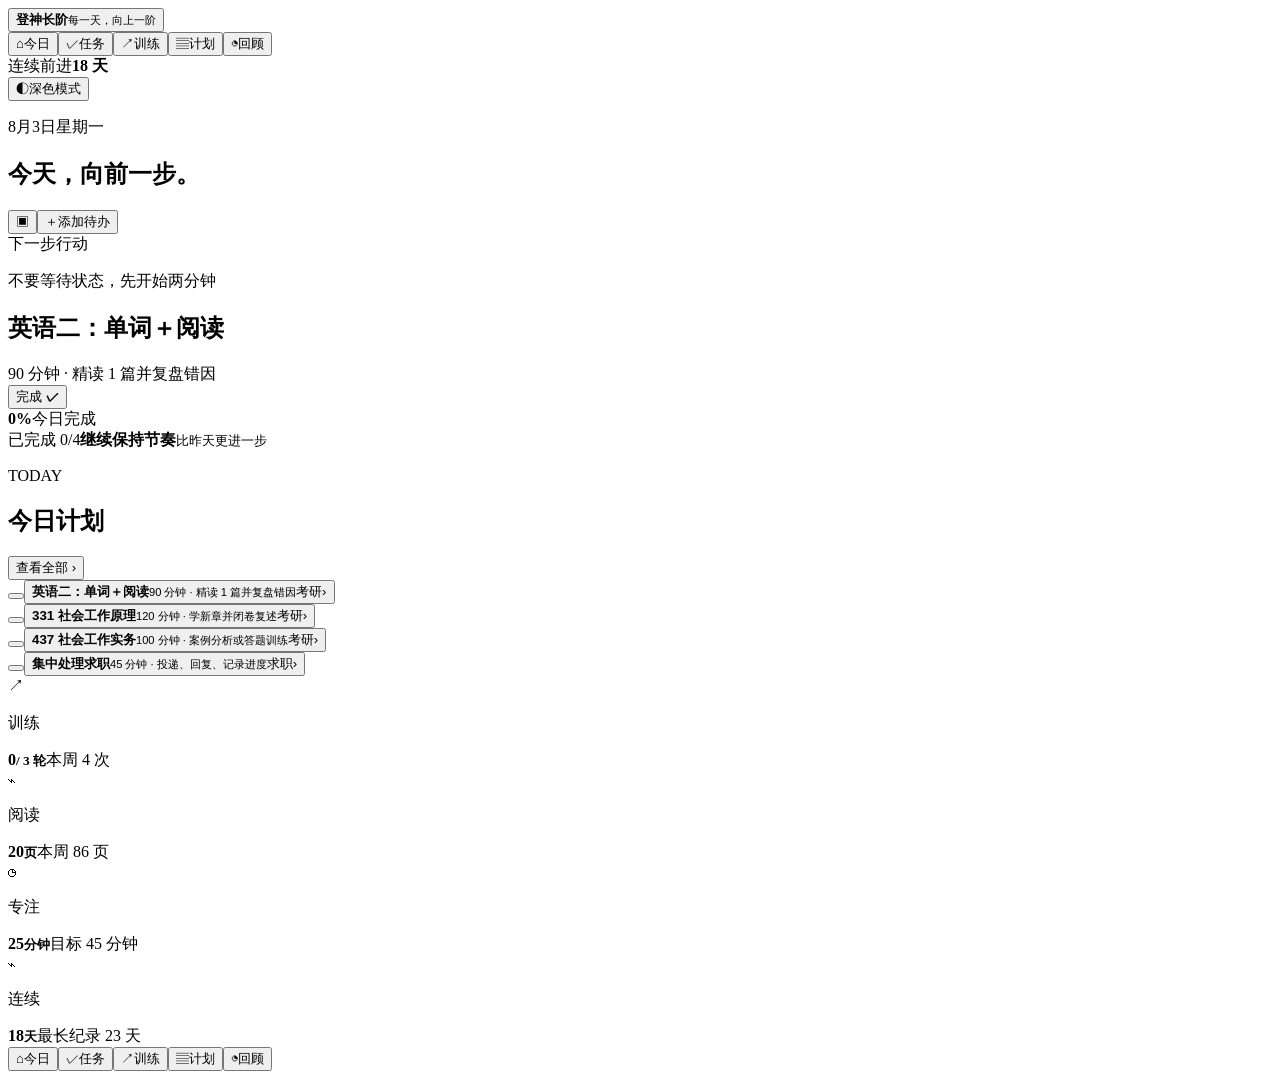
==== index.html @ c2079140 "Publish Dengshen Stairs" ====
<!DOCTYPE html><html lang="zh-CN"><head><meta charSet="utf-8"/><meta name="viewport" content="width=device-width, initial-scale=1"/><link rel="stylesheet" href="/dengshen-stairs/_next/static/chunks/0nut7~4n03h4~.css" data-precedence="next"/><link rel="preload" as="script" fetchPriority="low" href="/dengshen-stairs/_next/static/chunks/0-t57aycj0uqz.js"/><script src="/dengshen-stairs/_next/static/chunks/0qu1pmc3-7q8z.js" async=""></script><script src="/dengshen-stairs/_next/static/chunks/10mplx1qo1yfm.js" async=""></script><script src="/dengshen-stairs/_next/static/chunks/turbopack-0~iwi26i~m.7k.js" async=""></script><script src="/dengshen-stairs/_next/static/chunks/0os4r2b_q-rny.js" async=""></script><script src="/dengshen-stairs/_next/static/chunks/0~kgf_d93qb9n.js" async=""></script><title>登神长阶｜个人行动看板</title><meta name="description" content="把锻炼、学习、阅读和生活计划拆成每日台阶，持续行动。"/><meta property="og:title" content="登神长阶｜每一天，向上一阶"/><meta property="og:description" content="个人行动看板：每日任务、金字塔锻炼、学习阅读与复盘。"/><meta property="og:image" content="https://jiadi4354-hub.github.io/dengshen-stairs/og.png"/><meta property="og:image:width" content="1664"/><meta property="og:image:height" content="960"/><meta property="og:image:alt" content="登神长阶"/><meta name="twitter:card" content="summary_large_image"/><meta name="twitter:title" content="登神长阶｜每一天，向上一阶"/><meta name="twitter:description" content="个人行动看板：每日任务、金字塔锻炼、学习阅读与复盘。"/><meta name="twitter:image" content="https://jiadi4354-hub.github.io/dengshen-stairs/og.png"/><link rel="shortcut icon" href="/dengshen-stairs/favicon.svg"/><link rel="icon" href="/dengshen-stairs/favicon.svg"/><script src="/dengshen-stairs/_next/static/chunks/03~yq9q893hmn.js" noModule=""></script></head><body><div hidden=""><!--$--><!--/$--></div><main class=" "><div class="app-shell"><aside class="sidebar"><button class="brand" aria-label="返回今日"><span class="brand-mark"><i></i><i></i><i></i></span><span><strong>登神长阶</strong><small>每一天，向上一阶</small></span></button><nav aria-label="主导航"><button class="active"><span class="nav-icon">⌂</span>今日</button><button class=""><span class="nav-icon">✓</span>任务</button><button class=""><span class="nav-icon">↗</span>训练</button><button class=""><span class="nav-icon">▤</span>计划</button><button class=""><span class="nav-icon">◔</span>回顾</button></nav><div class="sidebar-bottom"><div class="streak-mini"><span>连续前进</span><strong>18 天</strong></div><button class="settings-button">◐<span>深色模式</span></button></div></aside><section class="content"><header class="topbar"><div><p class="eyebrow">8月3日星期一</p><h1>今天，向前一步。</h1></div><div class="header-actions"><button class="icon-button" title="远距离看板模式">▣</button><button class="add-button"><span>＋</span>添加待办</button></div></header><div class="dashboard"><section class="hero-grid"><article class="next-card glass-card"><div class="card-label"><span class="pulse"></span>下一步行动</div><div class="next-main"><div><p>不要等待状态，先开始两分钟</p><h2>英语二：单词＋阅读</h2><span>90 分钟 · 精读 1 篇并复盘错因</span></div><button class="start-button">完成 <b>✓</b></button></div><div class="step-art" aria-hidden="true"><i></i><i></i><i></i><i></i></div></article><article class="progress-card glass-card"><div class="ring" style="--progress:0deg"><div><strong>0<!-- -->%</strong><span>今日完成</span></div></div><div class="progress-copy"><span>已完成 <!-- -->0<!-- -->/<!-- -->4</span><strong>继续保持节奏</strong><small>比昨天更进一步</small></div></article></section><section class="section-block"><div class="section-heading"><div><p class="eyebrow">TODAY</p><h2>今日计划</h2></div><button>查看全部 <span>›</span></button></div><div class="task-list"><div class="task-row "><button class="task-check-button" aria-label="完成“英语二：单词＋阅读”"><span class="check"></span></button><button class="task-details" aria-label="编辑“英语二：单词＋阅读”"><span class="task-copy"><strong>英语二：单词＋阅读</strong><small>90 分钟 · 精读 1 篇并复盘错因</small></span><span class="tag 考研">考研</span><span class="row-arrow">›</span></button></div><div class="task-row "><button class="task-check-button" aria-label="完成“331 社会工作原理”"><span class="check"></span></button><button class="task-details" aria-label="编辑“331 社会工作原理”"><span class="task-copy"><strong>331 社会工作原理</strong><small>120 分钟 · 学新章并闭卷复述</small></span><span class="tag 考研">考研</span><span class="row-arrow">›</span></button></div><div class="task-row "><button class="task-check-button" aria-label="完成“437 社会工作实务”"><span class="check"></span></button><button class="task-details" aria-label="编辑“437 社会工作实务”"><span class="task-copy"><strong>437 社会工作实务</strong><small>100 分钟 · 案例分析或答题训练</small></span><span class="tag 考研">考研</span><span class="row-arrow">›</span></button></div><div class="task-row "><button class="task-check-button" aria-label="完成“集中处理求职”"><span class="check"></span></button><button class="task-details" aria-label="编辑“集中处理求职”"><span class="task-copy"><strong>集中处理求职</strong><small>45 分钟 · 投递、回复、记录进度</small></span><span class="tag 求职">求职</span><span class="row-arrow">›</span></button></div></div></section><section class="metrics-grid"><article class="metric-card"><span class="metric-icon blue">↗</span><div><p>训练</p><strong>0<small>/ 3 轮</small></strong><span>本周 4 次</span></div></article><article class="metric-card"><span class="metric-icon orange">⌁</span><div><p>阅读</p><strong>20<small>页</small></strong><span>本周 86 页</span></div></article><article class="metric-card"><span class="metric-icon purple">◷</span><div><p>专注</p><strong>25<small>分钟</small></strong><span>目标 45 分钟</span></div></article><article class="metric-card"><span class="metric-icon green">⌁</span><div><p>连续</p><strong>18<small>天</small></strong><span>最长纪录 23 天</span></div></article></section></div></section></div><nav class="mobile-nav" aria-label="移动端导航"><button class="active"><span>⌂</span>今日</button><button class=""><span>✓</span>任务</button><button class=""><span>↗</span>训练</button><button class=""><span>▤</span>计划</button><button class=""><span>◔</span>回顾</button></nav></main><!--$--><!--/$--><script src="/dengshen-stairs/_next/static/chunks/0-t57aycj0uqz.js" id="_R_" async=""></script><script>(self.__next_f=self.__next_f||[]).push([0])</script><script>self.__next_f.push([1,"1:\"$Sreact.fragment\"\n2:I[28270,[\"/dengshen-stairs/_next/static/chunks/0os4r2b_q-rny.js\"],\"default\"]\n3:I[7640,[\"/dengshen-stairs/_next/static/chunks/0os4r2b_q-rny.js\"],\"default\"]\n4:I[22789,[\"/dengshen-stairs/_next/static/chunks/0os4r2b_q-rny.js\"],\"ClientPageRoot\"]\n5:I[31713,[\"/dengshen-stairs/_next/static/chunks/0os4r2b_q-rny.js\",\"/dengshen-stairs/_next/static/chunks/0~kgf_d93qb9n.js\"],\"default\"]\n8:I[84080,[\"/dengshen-stairs/_next/static/chunks/0os4r2b_q-rny.js\"],\"OutletBoundary\"]\n9:\"$Sreact.suspense\"\nb:I[84080,[\"/dengshen-stairs/_next/static/chunks/0os4r2b_q-rny.js\"],\"ViewportBoundary\"]\nd:I[84080,[\"/dengshen-stairs/_next/static/chunks/0os4r2b_q-rny.js\"],\"MetadataBoundary\"]\nf:I[48574,[\"/dengshen-stairs/_next/static/chunks/0os4r2b_q-rny.js\"],\"default\",1]\n:HL[\"/dengshen-stairs/_next/static/chunks/0nut7~4n03h4~.css\",\"style\"]\n"])</script><script>self.__next_f.push([1,"0:{\"P\":null,\"c\":[\"\",\"\"],\"q\":\"\",\"i\":false,\"f\":[[[\"\",{\"children\":[\"__PAGE__\",{}]},\"$undefined\",\"$undefined\",16],[[\"$\",\"$1\",\"c\",{\"children\":[[[\"$\",\"link\",\"0\",{\"rel\":\"stylesheet\",\"href\":\"/dengshen-stairs/_next/static/chunks/0nut7~4n03h4~.css\",\"precedence\":\"next\",\"crossOrigin\":\"$undefined\",\"nonce\":\"$undefined\"}],[\"$\",\"script\",\"script-0\",{\"src\":\"/dengshen-stairs/_next/static/chunks/0os4r2b_q-rny.js\",\"async\":true,\"nonce\":\"$undefined\"}]],[\"$\",\"html\",null,{\"lang\":\"zh-CN\",\"children\":[\"$\",\"body\",null,{\"children\":[\"$\",\"$L2\",null,{\"parallelRouterKey\":\"children\",\"error\":\"$undefined\",\"errorStyles\":\"$undefined\",\"errorScripts\":\"$undefined\",\"template\":[\"$\",\"$L3\",null,{}],\"templateStyles\":\"$undefined\",\"templateScripts\":\"$undefined\",\"notFound\":[[[\"$\",\"title\",null,{\"children\":\"404: This page could not be found.\"}],[\"$\",\"div\",null,{\"style\":{\"fontFamily\":\"system-ui,\\\"Segoe UI\\\",Roboto,Helvetica,Arial,sans-serif,\\\"Apple Color Emoji\\\",\\\"Segoe UI Emoji\\\"\",\"height\":\"100vh\",\"textAlign\":\"center\",\"display\":\"flex\",\"flexDirection\":\"column\",\"alignItems\":\"center\",\"justifyContent\":\"center\"},\"children\":[\"$\",\"div\",null,{\"children\":[[\"$\",\"style\",null,{\"dangerouslySetInnerHTML\":{\"__html\":\"body{color:#000;background:#fff;margin:0}.next-error-h1{border-right:1px solid rgba(0,0,0,.3)}@media (prefers-color-scheme:dark){body{color:#fff;background:#000}.next-error-h1{border-right:1px solid rgba(255,255,255,.3)}}\"}}],[\"$\",\"h1\",null,{\"className\":\"next-error-h1\",\"style\":{\"display\":\"inline-block\",\"margin\":\"0 20px 0 0\",\"padding\":\"0 23px 0 0\",\"fontSize\":24,\"fontWeight\":500,\"verticalAlign\":\"top\",\"lineHeight\":\"49px\"},\"children\":404}],[\"$\",\"div\",null,{\"style\":{\"display\":\"inline-block\"},\"children\":[\"$\",\"h2\",null,{\"style\":{\"fontSize\":14,\"fontWeight\":400,\"lineHeight\":\"49px\",\"margin\":0},\"children\":\"This page could not be found.\"}]}]]}]}]],[]],\"forbidden\":\"$undefined\",\"unauthorized\":\"$undefined\"}]}]}]]}],{\"children\":[[\"$\",\"$1\",\"c\",{\"children\":[[\"$\",\"$L4\",null,{\"Component\":\"$5\",\"serverProvidedParams\":{\"searchParams\":{},\"params\":{},\"promises\":[\"$@6\",\"$@7\"]}}],[[\"$\",\"script\",\"script-0\",{\"src\":\"/dengshen-stairs/_next/static/chunks/0~kgf_d93qb9n.js\",\"async\":true,\"nonce\":\"$undefined\"}]],[\"$\",\"$L8\",null,{\"children\":[\"$\",\"$9\",null,{\"name\":\"Next.MetadataOutlet\",\"children\":\"$@a\"}]}]]}],{},null,false,null]},null,false,null],[\"$\",\"$1\",\"h\",{\"children\":[null,[\"$\",\"$Lb\",null,{\"children\":\"$Lc\"}],[\"$\",\"div\",null,{\"hidden\":true,\"children\":[\"$\",\"$Ld\",null,{\"children\":[\"$\",\"$9\",null,{\"name\":\"Next.Metadata\",\"children\":\"$Le\"}]}]}],null]}],false]],\"m\":\"$undefined\",\"G\":[\"$f\",[[\"$\",\"link\",\"0\",{\"rel\":\"stylesheet\",\"href\":\"/dengshen-stairs/_next/static/chunks/0nut7~4n03h4~.css\",\"precedence\":\"next\",\"crossOrigin\":\"$undefined\",\"nonce\":\"$undefined\"}]]],\"S\":true,\"h\":null,\"s\":\"$undefined\",\"l\":\"$undefined\",\"p\":\"$undefined\",\"d\":\"$undefined\",\"b\":\"-HUwOL4_XK_h1aiUUQZUm\"}\n"])</script><script>self.__next_f.push([1,"6:{}\n7:\"$0:f:0:1:1:children:0:props:children:0:props:serverProvidedParams:params\"\n"])</script><script>self.__next_f.push([1,"c:[[\"$\",\"meta\",\"0\",{\"charSet\":\"utf-8\"}],[\"$\",\"meta\",\"1\",{\"name\":\"viewport\",\"content\":\"width=device-width, initial-scale=1\"}]]\n"])</script><script>self.__next_f.push([1,"10:I[77576,[\"/dengshen-stairs/_next/static/chunks/0os4r2b_q-rny.js\"],\"IconMark\"]\na:null\ne:[[\"$\",\"title\",\"0\",{\"children\":\"登神长阶｜个人行动看板\"}],[\"$\",\"meta\",\"1\",{\"name\":\"description\",\"content\":\"把锻炼、学习、阅读和生活计划拆成每日台阶，持续行动。\"}],[\"$\",\"meta\",\"2\",{\"property\":\"og:title\",\"content\":\"登神长阶｜每一天，向上一阶\"}],[\"$\",\"meta\",\"3\",{\"property\":\"og:description\",\"content\":\"个人行动看板：每日任务、金字塔锻炼、学习阅读与复盘。\"}],[\"$\",\"meta\",\"4\",{\"property\":\"og:image\",\"content\":\"https://jiadi4354-hub.github.io/dengshen-stairs/og.png\"}],[\"$\",\"meta\",\"5\",{\"property\":\"og:image:width\",\"content\":\"1664\"}],[\"$\",\"meta\",\"6\",{\"property\":\"og:image:height\",\"content\":\"960\"}],[\"$\",\"meta\",\"7\",{\"property\":\"og:image:alt\",\"content\":\"登神长阶\"}],[\"$\",\"meta\",\"8\",{\"name\":\"twitter:card\",\"content\":\"summary_large_image\"}],[\"$\",\"meta\",\"9\",{\"name\":\"twitter:title\",\"content\":\"登神长阶｜每一天，向上一阶\"}],[\"$\",\"meta\",\"10\",{\"name\":\"twitter:description\",\"content\":\"个人行动看板：每日任务、金字塔锻炼、学习阅读与复盘。\"}],[\"$\",\"meta\",\"11\",{\"name\":\"twitter:image\",\"content\":\"https://jiadi4354-hub.github.io/dengshen-stairs/og.png\"}],[\"$\",\"link\",\"12\",{\"rel\":\"shortcut icon\",\"href\":\"/dengshen-stairs/favicon.svg\"}],[\"$\",\"link\",\"13\",{\"rel\":\"icon\",\"href\":\"/dengshen-stairs/favicon.svg\"}],[\"$\",\"$L10\",\"14\",{}]]\n"])</script></body></html>
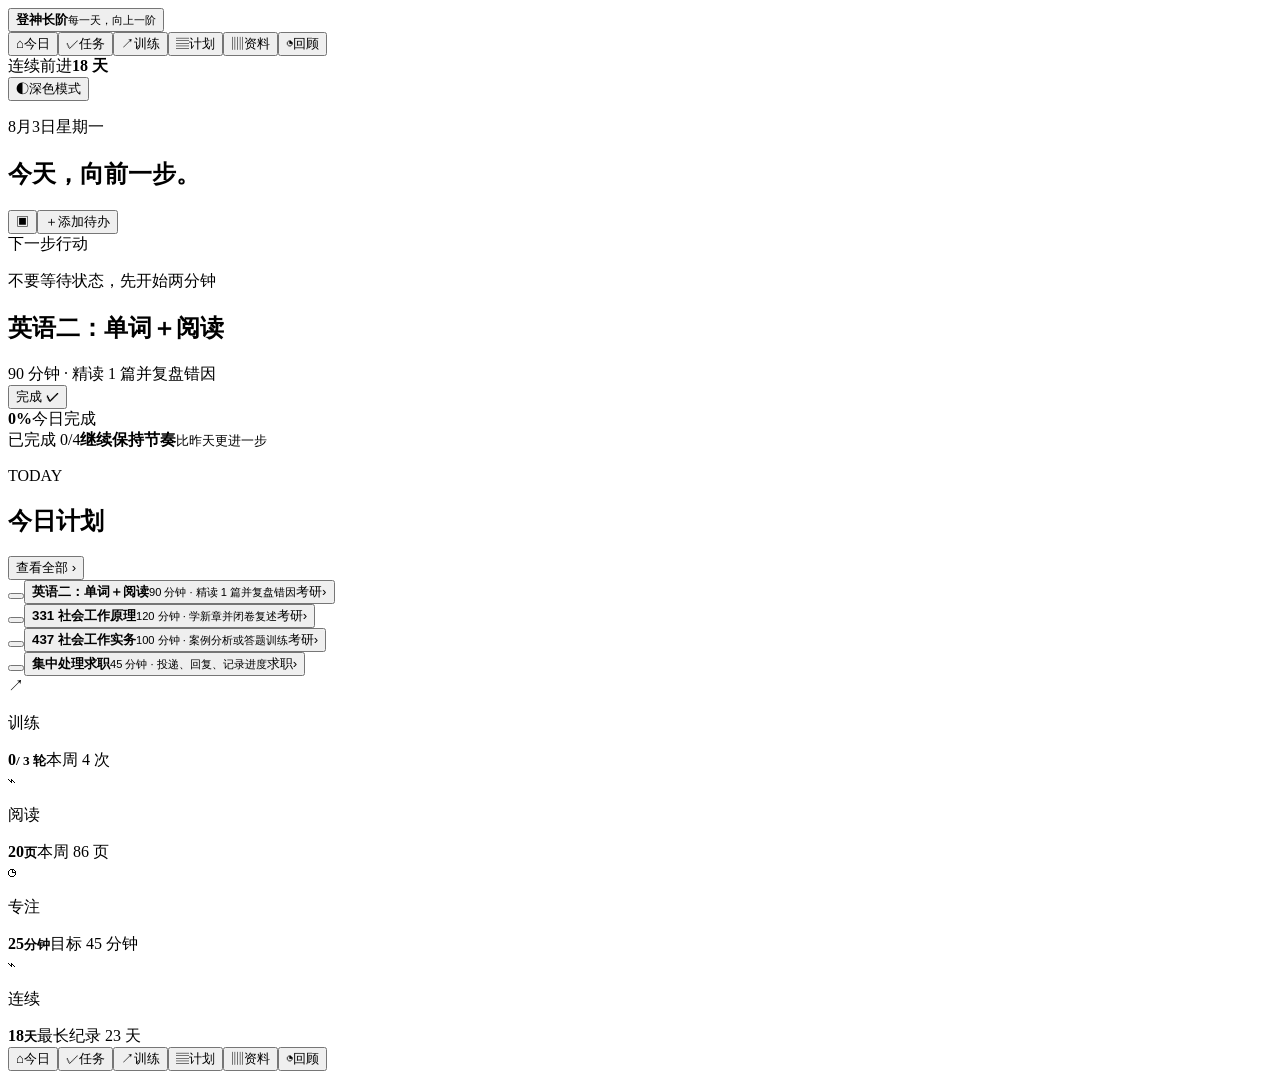
==== commit fd7eac65: "Publish study resource library" ====
--- a/index.html
+++ b/index.html
@@ -1 +1 @@
-<!DOCTYPE html><html lang="zh-CN"><head><meta charSet="utf-8"/><meta name="viewport" content="width=device-width, initial-scale=1"/><link rel="stylesheet" href="/dengshen-stairs/_next/static/chunks/0nut7~4n03h4~.css" data-precedence="next"/><link rel="preload" as="script" fetchPriority="low" href="/dengshen-stairs/_next/static/chunks/0-t57aycj0uqz.js"/><script src="/dengshen-stairs/_next/static/chunks/0qu1pmc3-7q8z.js" async=""></script><script src="/dengshen-stairs/_next/static/chunks/10mplx1qo1yfm.js" async=""></script><script src="/dengshen-stairs/_next/static/chunks/turbopack-0~iwi26i~m.7k.js" async=""></script><script src="/dengshen-stairs/_next/static/chunks/0os4r2b_q-rny.js" async=""></script><script src="/dengshen-stairs/_next/static/chunks/0~kgf_d93qb9n.js" async=""></script><title>登神长阶｜个人行动看板</title><meta name="description" content="把锻炼、学习、阅读和生活计划拆成每日台阶，持续行动。"/><meta property="og:title" content="登神长阶｜每一天，向上一阶"/><meta property="og:description" content="个人行动看板：每日任务、金字塔锻炼、学习阅读与复盘。"/><meta property="og:image" content="https://jiadi4354-hub.github.io/dengshen-stairs/og.png"/><meta property="og:image:width" content="1664"/><meta property="og:image:height" content="960"/><meta property="og:image:alt" content="登神长阶"/><meta name="twitter:card" content="summary_large_image"/><meta name="twitter:title" content="登神长阶｜每一天，向上一阶"/><meta name="twitter:description" content="个人行动看板：每日任务、金字塔锻炼、学习阅读与复盘。"/><meta name="twitter:image" content="https://jiadi4354-hub.github.io/dengshen-stairs/og.png"/><link rel="shortcut icon" href="/dengshen-stairs/favicon.svg"/><link rel="icon" href="/dengshen-stairs/favicon.svg"/><script src="/dengshen-stairs/_next/static/chunks/03~yq9q893hmn.js" noModule=""></script></head><body><div hidden=""><!--$--><!--/$--></div><main class=" "><div class="app-shell"><aside class="sidebar"><button class="brand" aria-label="返回今日"><span class="brand-mark"><i></i><i></i><i></i></span><span><strong>登神长阶</strong><small>每一天，向上一阶</small></span></button><nav aria-label="主导航"><button class="active"><span class="nav-icon">⌂</span>今日</button><button class=""><span class="nav-icon">✓</span>任务</button><button class=""><span class="nav-icon">↗</span>训练</button><button class=""><span class="nav-icon">▤</span>计划</button><button class=""><span class="nav-icon">◔</span>回顾</button></nav><div class="sidebar-bottom"><div class="streak-mini"><span>连续前进</span><strong>18 天</strong></div><button class="settings-button">◐<span>深色模式</span></button></div></aside><section class="content"><header class="topbar"><div><p class="eyebrow">8月3日星期一</p><h1>今天，向前一步。</h1></div><div class="header-actions"><button class="icon-button" title="远距离看板模式">▣</button><button class="add-button"><span>＋</span>添加待办</button></div></header><div class="dashboard"><section class="hero-grid"><article class="next-card glass-card"><div class="card-label"><span class="pulse"></span>下一步行动</div><div class="next-main"><div><p>不要等待状态，先开始两分钟</p><h2>英语二：单词＋阅读</h2><span>90 分钟 · 精读 1 篇并复盘错因</span></div><button class="start-button">完成 <b>✓</b></button></div><div class="step-art" aria-hidden="true"><i></i><i></i><i></i><i></i></div></article><article class="progress-card glass-card"><div class="ring" style="--progress:0deg"><div><strong>0<!-- -->%</strong><span>今日完成</span></div></div><div class="progress-copy"><span>已完成 <!-- -->0<!-- -->/<!-- -->4</span><strong>继续保持节奏</strong><small>比昨天更进一步</small></div></article></section><section class="section-block"><div class="section-heading"><div><p class="eyebrow">TODAY</p><h2>今日计划</h2></div><button>查看全部 <span>›</span></button></div><div class="task-list"><div class="task-row "><button class="task-check-button" aria-label="完成“英语二：单词＋阅读”"><span class="check"></span></button><button class="task-details" aria-label="编辑“英语二：单词＋阅读”"><span class="task-copy"><strong>英语二：单词＋阅读</strong><small>90 分钟 · 精读 1 篇并复盘错因</small></span><span class="tag 考研">考研</span><span class="row-arrow">›</span></button></div><div class="task-row "><button class="task-check-button" aria-label="完成“331 社会工作原理”"><span class="check"></span></button><button class="task-details" aria-label="编辑“331 社会工作原理”"><span class="task-copy"><strong>331 社会工作原理</strong><small>120 分钟 · 学新章并闭卷复述</small></span><span class="tag 考研">考研</span><span class="row-arrow">›</span></button></div><div class="task-row "><button class="task-check-button" aria-label="完成“437 社会工作实务”"><span class="check"></span></button><button class="task-details" aria-label="编辑“437 社会工作实务”"><span class="task-copy"><strong>437 社会工作实务</strong><small>100 分钟 · 案例分析或答题训练</small></span><span class="tag 考研">考研</span><span class="row-arrow">›</span></button></div><div class="task-row "><button class="task-check-button" aria-label="完成“集中处理求职”"><span class="check"></span></button><button class="task-details" aria-label="编辑“集中处理求职”"><span class="task-copy"><strong>集中处理求职</strong><small>45 分钟 · 投递、回复、记录进度</small></span><span class="tag 求职">求职</span><span class="row-arrow">›</span></button></div></div></section><section class="metrics-grid"><article class="metric-card"><span class="metric-icon blue">↗</span><div><p>训练</p><strong>0<small>/ 3 轮</small></strong><span>本周 4 次</span></div></article><article class="metric-card"><span class="metric-icon orange">⌁</span><div><p>阅读</p><strong>20<small>页</small></strong><span>本周 86 页</span></div></article><article class="metric-card"><span class="metric-icon purple">◷</span><div><p>专注</p><strong>25<small>分钟</small></strong><span>目标 45 分钟</span></div></article><article class="metric-card"><span class="metric-icon green">⌁</span><div><p>连续</p><strong>18<small>天</small></strong><span>最长纪录 23 天</span></div></article></section></div></section></div><nav class="mobile-nav" aria-label="移动端导航"><button class="active"><span>⌂</span>今日</button><button class=""><span>✓</span>任务</button><button class=""><span>↗</span>训练</button><button class=""><span>▤</span>计划</button><button class=""><span>◔</span>回顾</button></nav></main><!--$--><!--/$--><script src="/dengshen-stairs/_next/static/chunks/0-t57aycj0uqz.js" id="_R_" async=""></script><script>(self.__next_f=self.__next_f||[]).push([0])</script><script>self.__next_f.push([1,"1:\"$Sreact.fragment\"\n2:I[28270,[\"/dengshen-stairs/_next/static/chunks/0os4r2b_q-rny.js\"],\"default\"]\n3:I[7640,[\"/dengshen-stairs/_next/static/chunks/0os4r2b_q-rny.js\"],\"default\"]\n4:I[22789,[\"/dengshen-stairs/_next/static/chunks/0os4r2b_q-rny.js\"],\"ClientPageRoot\"]\n5:I[31713,[\"/dengshen-stairs/_next/static/chunks/0os4r2b_q-rny.js\",\"/dengshen-stairs/_next/static/chunks/0~kgf_d93qb9n.js\"],\"default\"]\n8:I[84080,[\"/dengshen-stairs/_next/static/chunks/0os4r2b_q-rny.js\"],\"OutletBoundary\"]\n9:\"$Sreact.suspense\"\nb:I[84080,[\"/dengshen-stairs/_next/static/chunks/0os4r2b_q-rny.js\"],\"ViewportBoundary\"]\nd:I[84080,[\"/dengshen-stairs/_next/static/chunks/0os4r2b_q-rny.js\"],\"MetadataBoundary\"]\nf:I[48574,[\"/dengshen-stairs/_next/static/chunks/0os4r2b_q-rny.js\"],\"default\",1]\n:HL[\"/dengshen-stairs/_next/static/chunks/0nut7~4n03h4~.css\",\"style\"]\n"])</script><script>self.__next_f.push([1,"0:{\"P\":null,\"c\":[\"\",\"\"],\"q\":\"\",\"i\":false,\"f\":[[[\"\",{\"children\":[\"__PAGE__\",{}]},\"$undefined\",\"$undefined\",16],[[\"$\",\"$1\",\"c\",{\"children\":[[[\"$\",\"link\",\"0\",{\"rel\":\"stylesheet\",\"href\":\"/dengshen-stairs/_next/static/chunks/0nut7~4n03h4~.css\",\"precedence\":\"next\",\"crossOrigin\":\"$undefined\",\"nonce\":\"$undefined\"}],[\"$\",\"script\",\"script-0\",{\"src\":\"/dengshen-stairs/_next/static/chunks/0os4r2b_q-rny.js\",\"async\":true,\"nonce\":\"$undefined\"}]],[\"$\",\"html\",null,{\"lang\":\"zh-CN\",\"children\":[\"$\",\"body\",null,{\"children\":[\"$\",\"$L2\",null,{\"parallelRouterKey\":\"children\",\"error\":\"$undefined\",\"errorStyles\":\"$undefined\",\"errorScripts\":\"$undefined\",\"template\":[\"$\",\"$L3\",null,{}],\"templateStyles\":\"$undefined\",\"templateScripts\":\"$undefined\",\"notFound\":[[[\"$\",\"title\",null,{\"children\":\"404: This page could not be found.\"}],[\"$\",\"div\",null,{\"style\":{\"fontFamily\":\"system-ui,\\\"Segoe UI\\\",Roboto,Helvetica,Arial,sans-serif,\\\"Apple Color Emoji\\\",\\\"Segoe UI Emoji\\\"\",\"height\":\"100vh\",\"textAlign\":\"center\",\"display\":\"flex\",\"flexDirection\":\"column\",\"alignItems\":\"center\",\"justifyContent\":\"center\"},\"children\":[\"$\",\"div\",null,{\"children\":[[\"$\",\"style\",null,{\"dangerouslySetInnerHTML\":{\"__html\":\"body{color:#000;background:#fff;margin:0}.next-error-h1{border-right:1px solid rgba(0,0,0,.3)}@media (prefers-color-scheme:dark){body{color:#fff;background:#000}.next-error-h1{border-right:1px solid rgba(255,255,255,.3)}}\"}}],[\"$\",\"h1\",null,{\"className\":\"next-error-h1\",\"style\":{\"display\":\"inline-block\",\"margin\":\"0 20px 0 0\",\"padding\":\"0 23px 0 0\",\"fontSize\":24,\"fontWeight\":500,\"verticalAlign\":\"top\",\"lineHeight\":\"49px\"},\"children\":404}],[\"$\",\"div\",null,{\"style\":{\"display\":\"inline-block\"},\"children\":[\"$\",\"h2\",null,{\"style\":{\"fontSize\":14,\"fontWeight\":400,\"lineHeight\":\"49px\",\"margin\":0},\"children\":\"This page could not be found.\"}]}]]}]}]],[]],\"forbidden\":\"$undefined\",\"unauthorized\":\"$undefined\"}]}]}]]}],{\"children\":[[\"$\",\"$1\",\"c\",{\"children\":[[\"$\",\"$L4\",null,{\"Component\":\"$5\",\"serverProvidedParams\":{\"searchParams\":{},\"params\":{},\"promises\":[\"$@6\",\"$@7\"]}}],[[\"$\",\"script\",\"script-0\",{\"src\":\"/dengshen-stairs/_next/static/chunks/0~kgf_d93qb9n.js\",\"async\":true,\"nonce\":\"$undefined\"}]],[\"$\",\"$L8\",null,{\"children\":[\"$\",\"$9\",null,{\"name\":\"Next.MetadataOutlet\",\"children\":\"$@a\"}]}]]}],{},null,false,null]},null,false,null],[\"$\",\"$1\",\"h\",{\"children\":[null,[\"$\",\"$Lb\",null,{\"children\":\"$Lc\"}],[\"$\",\"div\",null,{\"hidden\":true,\"children\":[\"$\",\"$Ld\",null,{\"children\":[\"$\",\"$9\",null,{\"name\":\"Next.Metadata\",\"children\":\"$Le\"}]}]}],null]}],false]],\"m\":\"$undefined\",\"G\":[\"$f\",[[\"$\",\"link\",\"0\",{\"rel\":\"stylesheet\",\"href\":\"/dengshen-stairs/_next/static/chunks/0nut7~4n03h4~.css\",\"precedence\":\"next\",\"crossOrigin\":\"$undefined\",\"nonce\":\"$undefined\"}]]],\"S\":true,\"h\":null,\"s\":\"$undefined\",\"l\":\"$undefined\",\"p\":\"$undefined\",\"d\":\"$undefined\",\"b\":\"-HUwOL4_XK_h1aiUUQZUm\"}\n"])</script><script>self.__next_f.push([1,"6:{}\n7:\"$0:f:0:1:1:children:0:props:children:0:props:serverProvidedParams:params\"\n"])</script><script>self.__next_f.push([1,"c:[[\"$\",\"meta\",\"0\",{\"charSet\":\"utf-8\"}],[\"$\",\"meta\",\"1\",{\"name\":\"viewport\",\"content\":\"width=device-width, initial-scale=1\"}]]\n"])</script><script>self.__next_f.push([1,"10:I[77576,[\"/dengshen-stairs/_next/static/chunks/0os4r2b_q-rny.js\"],\"IconMark\"]\na:null\ne:[[\"$\",\"title\",\"0\",{\"children\":\"登神长阶｜个人行动看板\"}],[\"$\",\"meta\",\"1\",{\"name\":\"description\",\"content\":\"把锻炼、学习、阅读和生活计划拆成每日台阶，持续行动。\"}],[\"$\",\"meta\",\"2\",{\"property\":\"og:title\",\"content\":\"登神长阶｜每一天，向上一阶\"}],[\"$\",\"meta\",\"3\",{\"property\":\"og:description\",\"content\":\"个人行动看板：每日任务、金字塔锻炼、学习阅读与复盘。\"}],[\"$\",\"meta\",\"4\",{\"property\":\"og:image\",\"content\":\"https://jiadi4354-hub.github.io/dengshen-stairs/og.png\"}],[\"$\",\"meta\",\"5\",{\"property\":\"og:image:width\",\"content\":\"1664\"}],[\"$\",\"meta\",\"6\",{\"property\":\"og:image:height\",\"content\":\"960\"}],[\"$\",\"meta\",\"7\",{\"property\":\"og:image:alt\",\"content\":\"登神长阶\"}],[\"$\",\"meta\",\"8\",{\"name\":\"twitter:card\",\"content\":\"summary_large_image\"}],[\"$\",\"meta\",\"9\",{\"name\":\"twitter:title\",\"content\":\"登神长阶｜每一天，向上一阶\"}],[\"$\",\"meta\",\"10\",{\"name\":\"twitter:description\",\"content\":\"个人行动看板：每日任务、金字塔锻炼、学习阅读与复盘。\"}],[\"$\",\"meta\",\"11\",{\"name\":\"twitter:image\",\"content\":\"https://jiadi4354-hub.github.io/dengshen-stairs/og.png\"}],[\"$\",\"link\",\"12\",{\"rel\":\"shortcut icon\",\"href\":\"/dengshen-stairs/favicon.svg\"}],[\"$\",\"link\",\"13\",{\"rel\":\"icon\",\"href\":\"/dengshen-stairs/favicon.svg\"}],[\"$\",\"$L10\",\"14\",{}]]\n"])</script></body></html>+<!DOCTYPE html><html lang="zh-CN"><head><meta charSet="utf-8"/><meta name="viewport" content="width=device-width, initial-scale=1"/><link rel="stylesheet" href="/dengshen-stairs/_next/static/chunks/0.v-joit5rc3..css" data-precedence="next"/><link rel="preload" as="script" fetchPriority="low" href="/dengshen-stairs/_next/static/chunks/0-t57aycj0uqz.js"/><script src="/dengshen-stairs/_next/static/chunks/0qu1pmc3-7q8z.js" async=""></script><script src="/dengshen-stairs/_next/static/chunks/10mplx1qo1yfm.js" async=""></script><script src="/dengshen-stairs/_next/static/chunks/turbopack-0~iwi26i~m.7k.js" async=""></script><script src="/dengshen-stairs/_next/static/chunks/0os4r2b_q-rny.js" async=""></script><script src="/dengshen-stairs/_next/static/chunks/05cqyqad6fkqb.js" async=""></script><title>登神长阶｜个人行动看板</title><meta name="description" content="把锻炼、学习、阅读和生活计划拆成每日台阶，持续行动。"/><meta property="og:title" content="登神长阶｜每一天，向上一阶"/><meta property="og:description" content="个人行动看板：每日任务、金字塔锻炼、学习阅读与复盘。"/><meta property="og:image" content="https://jiadi4354-hub.github.io/dengshen-stairs/og.png"/><meta property="og:image:width" content="1664"/><meta property="og:image:height" content="960"/><meta property="og:image:alt" content="登神长阶"/><meta name="twitter:card" content="summary_large_image"/><meta name="twitter:title" content="登神长阶｜每一天，向上一阶"/><meta name="twitter:description" content="个人行动看板：每日任务、金字塔锻炼、学习阅读与复盘。"/><meta name="twitter:image" content="https://jiadi4354-hub.github.io/dengshen-stairs/og.png"/><link rel="shortcut icon" href="/dengshen-stairs/favicon.svg"/><link rel="icon" href="/dengshen-stairs/favicon.svg"/><script src="/dengshen-stairs/_next/static/chunks/03~yq9q893hmn.js" noModule=""></script></head><body><div hidden=""><!--$--><!--/$--></div><main class=" "><div class="app-shell"><aside class="sidebar"><button class="brand" aria-label="返回今日"><span class="brand-mark"><i></i><i></i><i></i></span><span><strong>登神长阶</strong><small>每一天，向上一阶</small></span></button><nav aria-label="主导航"><button class="active"><span class="nav-icon">⌂</span>今日</button><button class=""><span class="nav-icon">✓</span>任务</button><button class=""><span class="nav-icon">↗</span>训练</button><button class=""><span class="nav-icon">▤</span>计划</button><button class=""><span class="nav-icon">▥</span>资料</button><button class=""><span class="nav-icon">◔</span>回顾</button></nav><div class="sidebar-bottom"><div class="streak-mini"><span>连续前进</span><strong>18 天</strong></div><button class="settings-button">◐<span>深色模式</span></button></div></aside><section class="content"><header class="topbar"><div><p class="eyebrow">8月3日星期一</p><h1>今天，向前一步。</h1></div><div class="header-actions"><button class="icon-button" title="远距离看板模式">▣</button><button class="add-button"><span>＋</span>添加待办</button></div></header><div class="dashboard"><section class="hero-grid"><article class="next-card glass-card"><div class="card-label"><span class="pulse"></span>下一步行动</div><div class="next-main"><div><p>不要等待状态，先开始两分钟</p><h2>英语二：单词＋阅读</h2><span>90 分钟 · 精读 1 篇并复盘错因</span></div><button class="start-button">完成 <b>✓</b></button></div><div class="step-art" aria-hidden="true"><i></i><i></i><i></i><i></i></div></article><article class="progress-card glass-card"><div class="ring" style="--progress:0deg"><div><strong>0<!-- -->%</strong><span>今日完成</span></div></div><div class="progress-copy"><span>已完成 <!-- -->0<!-- -->/<!-- -->4</span><strong>继续保持节奏</strong><small>比昨天更进一步</small></div></article></section><section class="section-block"><div class="section-heading"><div><p class="eyebrow">TODAY</p><h2>今日计划</h2></div><button>查看全部 <span>›</span></button></div><div class="task-list"><div class="task-row "><button class="task-check-button" aria-label="完成“英语二：单词＋阅读”"><span class="check"></span></button><button class="task-details" aria-label="编辑“英语二：单词＋阅读”"><span class="task-copy"><strong>英语二：单词＋阅读</strong><small>90 分钟 · 精读 1 篇并复盘错因</small></span><span class="tag 考研">考研</span><span class="row-arrow">›</span></button></div><div class="task-row "><button class="task-check-button" aria-label="完成“331 社会工作原理”"><span class="check"></span></button><button class="task-details" aria-label="编辑“331 社会工作原理”"><span class="task-copy"><strong>331 社会工作原理</strong><small>120 分钟 · 学新章并闭卷复述</small></span><span class="tag 考研">考研</span><span class="row-arrow">›</span></button></div><div class="task-row "><button class="task-check-button" aria-label="完成“437 社会工作实务”"><span class="check"></span></button><button class="task-details" aria-label="编辑“437 社会工作实务”"><span class="task-copy"><strong>437 社会工作实务</strong><small>100 分钟 · 案例分析或答题训练</small></span><span class="tag 考研">考研</span><span class="row-arrow">›</span></button></div><div class="task-row "><button class="task-check-button" aria-label="完成“集中处理求职”"><span class="check"></span></button><button class="task-details" aria-label="编辑“集中处理求职”"><span class="task-copy"><strong>集中处理求职</strong><small>45 分钟 · 投递、回复、记录进度</small></span><span class="tag 求职">求职</span><span class="row-arrow">›</span></button></div></div></section><section class="metrics-grid"><article class="metric-card"><span class="metric-icon blue">↗</span><div><p>训练</p><strong>0<small>/ 3 轮</small></strong><span>本周 4 次</span></div></article><article class="metric-card"><span class="metric-icon orange">⌁</span><div><p>阅读</p><strong>20<small>页</small></strong><span>本周 86 页</span></div></article><article class="metric-card"><span class="metric-icon purple">◷</span><div><p>专注</p><strong>25<small>分钟</small></strong><span>目标 45 分钟</span></div></article><article class="metric-card"><span class="metric-icon green">⌁</span><div><p>连续</p><strong>18<small>天</small></strong><span>最长纪录 23 天</span></div></article></section></div></section></div><nav class="mobile-nav" aria-label="移动端导航"><button class="active"><span>⌂</span>今日</button><button class=""><span>✓</span>任务</button><button class=""><span>↗</span>训练</button><button class=""><span>▤</span>计划</button><button class=""><span>▥</span>资料</button><button class=""><span>◔</span>回顾</button></nav></main><!--$--><!--/$--><script src="/dengshen-stairs/_next/static/chunks/0-t57aycj0uqz.js" id="_R_" async=""></script><script>(self.__next_f=self.__next_f||[]).push([0])</script><script>self.__next_f.push([1,"1:\"$Sreact.fragment\"\n2:I[28270,[\"/dengshen-stairs/_next/static/chunks/0os4r2b_q-rny.js\"],\"default\"]\n3:I[7640,[\"/dengshen-stairs/_next/static/chunks/0os4r2b_q-rny.js\"],\"default\"]\n4:I[22789,[\"/dengshen-stairs/_next/static/chunks/0os4r2b_q-rny.js\"],\"ClientPageRoot\"]\n5:I[31713,[\"/dengshen-stairs/_next/static/chunks/0os4r2b_q-rny.js\",\"/dengshen-stairs/_next/static/chunks/05cqyqad6fkqb.js\"],\"default\"]\n8:I[84080,[\"/dengshen-stairs/_next/static/chunks/0os4r2b_q-rny.js\"],\"OutletBoundary\"]\n9:\"$Sreact.suspense\"\nb:I[84080,[\"/dengshen-stairs/_next/static/chunks/0os4r2b_q-rny.js\"],\"ViewportBoundary\"]\nd:I[84080,[\"/dengshen-stairs/_next/static/chunks/0os4r2b_q-rny.js\"],\"MetadataBoundary\"]\nf:I[48574,[\"/dengshen-stairs/_next/static/chunks/0os4r2b_q-rny.js\"],\"default\",1]\n:HL[\"/dengshen-stairs/_next/static/chunks/0.v-joit5rc3..css\",\"style\"]\n"])</script><script>self.__next_f.push([1,"0:{\"P\":null,\"c\":[\"\",\"\"],\"q\":\"\",\"i\":false,\"f\":[[[\"\",{\"children\":[\"__PAGE__\",{}]},\"$undefined\",\"$undefined\",16],[[\"$\",\"$1\",\"c\",{\"children\":[[[\"$\",\"link\",\"0\",{\"rel\":\"stylesheet\",\"href\":\"/dengshen-stairs/_next/static/chunks/0.v-joit5rc3..css\",\"precedence\":\"next\",\"crossOrigin\":\"$undefined\",\"nonce\":\"$undefined\"}],[\"$\",\"script\",\"script-0\",{\"src\":\"/dengshen-stairs/_next/static/chunks/0os4r2b_q-rny.js\",\"async\":true,\"nonce\":\"$undefined\"}]],[\"$\",\"html\",null,{\"lang\":\"zh-CN\",\"children\":[\"$\",\"body\",null,{\"children\":[\"$\",\"$L2\",null,{\"parallelRouterKey\":\"children\",\"error\":\"$undefined\",\"errorStyles\":\"$undefined\",\"errorScripts\":\"$undefined\",\"template\":[\"$\",\"$L3\",null,{}],\"templateStyles\":\"$undefined\",\"templateScripts\":\"$undefined\",\"notFound\":[[[\"$\",\"title\",null,{\"children\":\"404: This page could not be found.\"}],[\"$\",\"div\",null,{\"style\":{\"fontFamily\":\"system-ui,\\\"Segoe UI\\\",Roboto,Helvetica,Arial,sans-serif,\\\"Apple Color Emoji\\\",\\\"Segoe UI Emoji\\\"\",\"height\":\"100vh\",\"textAlign\":\"center\",\"display\":\"flex\",\"flexDirection\":\"column\",\"alignItems\":\"center\",\"justifyContent\":\"center\"},\"children\":[\"$\",\"div\",null,{\"children\":[[\"$\",\"style\",null,{\"dangerouslySetInnerHTML\":{\"__html\":\"body{color:#000;background:#fff;margin:0}.next-error-h1{border-right:1px solid rgba(0,0,0,.3)}@media (prefers-color-scheme:dark){body{color:#fff;background:#000}.next-error-h1{border-right:1px solid rgba(255,255,255,.3)}}\"}}],[\"$\",\"h1\",null,{\"className\":\"next-error-h1\",\"style\":{\"display\":\"inline-block\",\"margin\":\"0 20px 0 0\",\"padding\":\"0 23px 0 0\",\"fontSize\":24,\"fontWeight\":500,\"verticalAlign\":\"top\",\"lineHeight\":\"49px\"},\"children\":404}],[\"$\",\"div\",null,{\"style\":{\"display\":\"inline-block\"},\"children\":[\"$\",\"h2\",null,{\"style\":{\"fontSize\":14,\"fontWeight\":400,\"lineHeight\":\"49px\",\"margin\":0},\"children\":\"This page could not be found.\"}]}]]}]}]],[]],\"forbidden\":\"$undefined\",\"unauthorized\":\"$undefined\"}]}]}]]}],{\"children\":[[\"$\",\"$1\",\"c\",{\"children\":[[\"$\",\"$L4\",null,{\"Component\":\"$5\",\"serverProvidedParams\":{\"searchParams\":{},\"params\":{},\"promises\":[\"$@6\",\"$@7\"]}}],[[\"$\",\"script\",\"script-0\",{\"src\":\"/dengshen-stairs/_next/static/chunks/05cqyqad6fkqb.js\",\"async\":true,\"nonce\":\"$undefined\"}]],[\"$\",\"$L8\",null,{\"children\":[\"$\",\"$9\",null,{\"name\":\"Next.MetadataOutlet\",\"children\":\"$@a\"}]}]]}],{},null,false,null]},null,false,null],[\"$\",\"$1\",\"h\",{\"children\":[null,[\"$\",\"$Lb\",null,{\"children\":\"$Lc\"}],[\"$\",\"div\",null,{\"hidden\":true,\"children\":[\"$\",\"$Ld\",null,{\"children\":[\"$\",\"$9\",null,{\"name\":\"Next.Metadata\",\"children\":\"$Le\"}]}]}],null]}],false]],\"m\":\"$undefined\",\"G\":[\"$f\",[[\"$\",\"link\",\"0\",{\"rel\":\"stylesheet\",\"href\":\"/dengshen-stairs/_next/static/chunks/0.v-joit5rc3..css\",\"precedence\":\"next\",\"crossOrigin\":\"$undefined\",\"nonce\":\"$undefined\"}]]],\"S\":true,\"h\":null,\"s\":\"$undefined\",\"l\":\"$undefined\",\"p\":\"$undefined\",\"d\":\"$undefined\",\"b\":\"uZkLRgKKK_JZGx6R9a222\"}\n"])</script><script>self.__next_f.push([1,"6:{}\n7:\"$0:f:0:1:1:children:0:props:children:0:props:serverProvidedParams:params\"\n"])</script><script>self.__next_f.push([1,"c:[[\"$\",\"meta\",\"0\",{\"charSet\":\"utf-8\"}],[\"$\",\"meta\",\"1\",{\"name\":\"viewport\",\"content\":\"width=device-width, initial-scale=1\"}]]\n"])</script><script>self.__next_f.push([1,"10:I[77576,[\"/dengshen-stairs/_next/static/chunks/0os4r2b_q-rny.js\"],\"IconMark\"]\na:null\ne:[[\"$\",\"title\",\"0\",{\"children\":\"登神长阶｜个人行动看板\"}],[\"$\",\"meta\",\"1\",{\"name\":\"description\",\"content\":\"把锻炼、学习、阅读和生活计划拆成每日台阶，持续行动。\"}],[\"$\",\"meta\",\"2\",{\"property\":\"og:title\",\"content\":\"登神长阶｜每一天，向上一阶\"}],[\"$\",\"meta\",\"3\",{\"property\":\"og:description\",\"content\":\"个人行动看板：每日任务、金字塔锻炼、学习阅读与复盘。\"}],[\"$\",\"meta\",\"4\",{\"property\":\"og:image\",\"content\":\"https://jiadi4354-hub.github.io/dengshen-stairs/og.png\"}],[\"$\",\"meta\",\"5\",{\"property\":\"og:image:width\",\"content\":\"1664\"}],[\"$\",\"meta\",\"6\",{\"property\":\"og:image:height\",\"content\":\"960\"}],[\"$\",\"meta\",\"7\",{\"property\":\"og:image:alt\",\"content\":\"登神长阶\"}],[\"$\",\"meta\",\"8\",{\"name\":\"twitter:card\",\"content\":\"summary_large_image\"}],[\"$\",\"meta\",\"9\",{\"name\":\"twitter:title\",\"content\":\"登神长阶｜每一天，向上一阶\"}],[\"$\",\"meta\",\"10\",{\"name\":\"twitter:description\",\"content\":\"个人行动看板：每日任务、金字塔锻炼、学习阅读与复盘。\"}],[\"$\",\"meta\",\"11\",{\"name\":\"twitter:image\",\"content\":\"https://jiadi4354-hub.github.io/dengshen-stairs/og.png\"}],[\"$\",\"link\",\"12\",{\"rel\":\"shortcut icon\",\"href\":\"/dengshen-stairs/favicon.svg\"}],[\"$\",\"link\",\"13\",{\"rel\":\"icon\",\"href\":\"/dengshen-stairs/favicon.svg\"}],[\"$\",\"$L10\",\"14\",{}]]\n"])</script></body></html>
